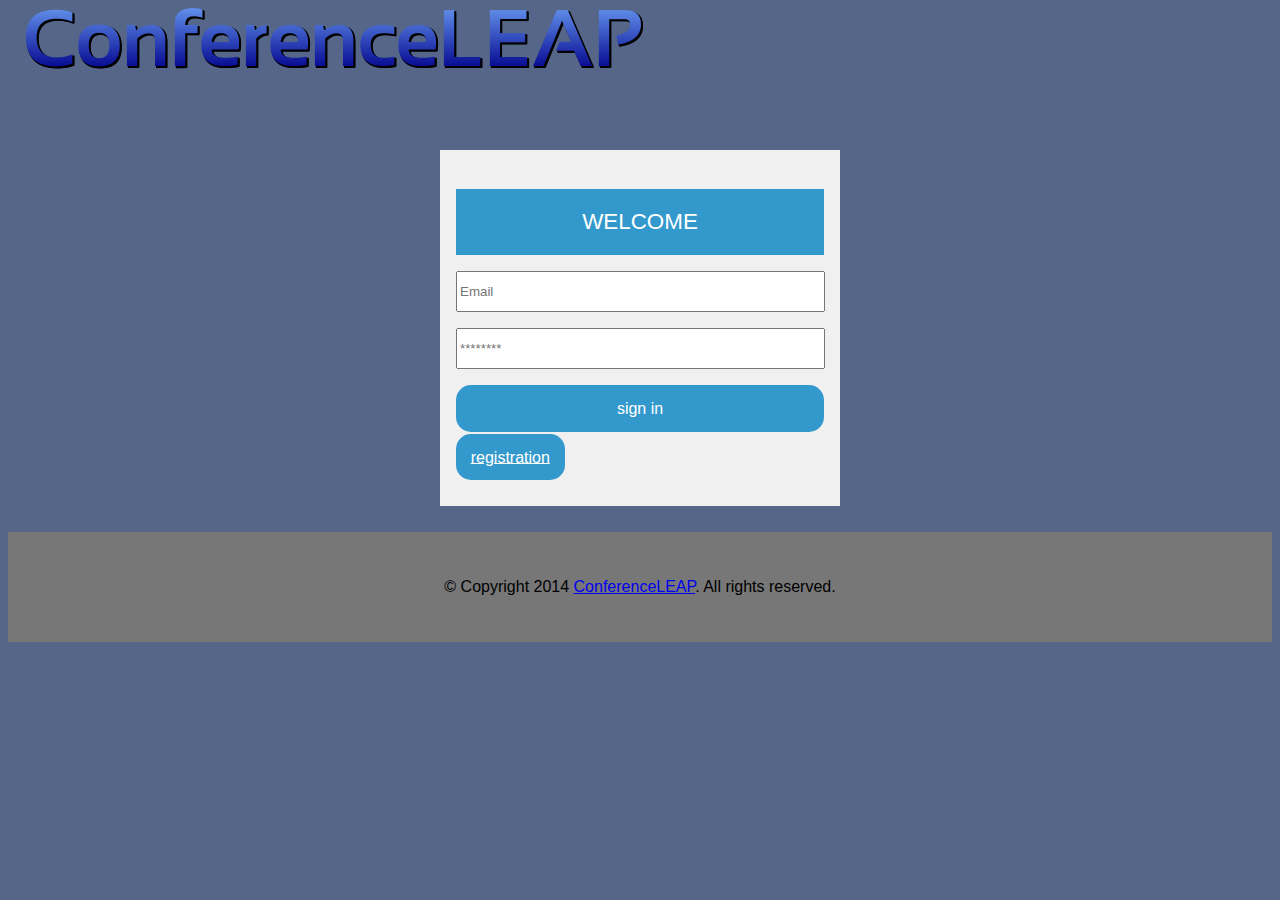
==== index.html @ f6e7f5dd "Initial Integration" ====
<!DOCTYPE html>
<html>
	<head>
		<title>Welcome to conferenceLEAP</title>
		<meta charset = "utf-8">
		<meta name = "description" content = "login page, conferenceleap group">
		<meta name = "keywords" content = "login page, conferenceleap">
		<link rel = "stylesheet" type = "text/css" href = "style.css">
		<style>
			
			div#footer {
				text-align: center;
				padding: 1.875em 0; 
			}
		</style>
	</head>
		<body>
		<div class="logo" style="text-align:center">
			<a href="#"><img src="logo.png"></a>
		</div>
		<div id="top-bar" style="margin-top: 150px">
			
		</div> 
		<div id = "login">
			<form method ="POST" action = "login.php">
				<h1>WELCOME</h1>
				<p>
					<label>
						<input type = "email" placeholder = "Email" size = "20" max = "30">
					</label>
				</p>
				<p>
					<label>
						<input type = "password" placeholder = "********" size = "20" max = "30">
					</label>
				</p>
				<p>
				<input class = "button" type = "submit" value = "sign in">
				</p>
					<a href="account_creation.html" class = "button">registration</a>
				</p>
				</form>
		</div>
		
		<div id="footer">

		<p>&copy; Copyright 2014 <a href="#">ConferenceLEAP</a>. All rights reserved.</p>
		
	
	</div> <!-- end footer -->


	</body>
</html>
---- style.css ----
body{
  background:#568;
  font-family:'Open Sans',sans-serif;
}

/*-----------------------*/
/*        header         */
/*-----------------------*/

#header {
  width:90%;
  height: 0px

}
#utilContainer {
  position: absolute;
  right:20px;
  top:5px;
  padding-top: 5px;
  padding-right: 20px;
}
div#search input#s{
  width: 30px; 
  padding:5px 7px 5px 3px;
  font-size: 8px
}

.logo {
  position: absolute;
  left:20px;
  top:5px;

}
/*----------------------*/
/*       footer         */
/*----------------------*/
div#footer {
  background-color: #777;
  clear: both; 
  padding: 5px 15px 5px;
  margin-bottom: 10px;
}
#contact-us { margin: 0 0 15px 15px; line-height: 1.4; }

#copyright { 
  margin-left: auto;
  margin-right: auto;
  clear: both; 
  text-align: center;
  padding: 5px 15px; 
}


/*-------------------------*/
/*       tabbed box        */
/*-------------------------*/

#tabbed_box_1 {
	margin: 0px auto 0px auto;
	width:50%;
	height: 500px;
	float: left;
	margin-top: 130px;
	margin-left: 5px;

}
#tabbed_box_2 {
	margin: 0px auto 0px auto;
	width:50%;
	height: 450px;
	float: right;
	margin-top: 10px;
	margin-left: 5px;

}


.tabbed_area {
	border:1px solid #494e52;
	background-color:#636d76;
	padding:8px;


}

ul.tabs {
	margin:0px; padding:0px;
	margin-top:5px;
	margin-bottom:6px;
}
ul.tabs li {
	list-style:none;
	display:inline;
}
ul.tabs li a {
	background-color:#464c54;
	color:#ffebb5;
	padding:8px 14px 8px 14px;
	text-decoration:none;
	font-size:9px;
	font-family:Verdana, Arial, Helvetica, sans-serif;
	font-weight:bold;
	text-transform:uppercase;
	border:1px solid #464c54;
	background-image:url(images/tab_off.jpg);
	background-repeat:repeat-x;	 
	background-position:bottom;
}
ul.tabs li a:hover {
	background-color:#2f343a;
	border-color:#2f343a;
}
ul.tabs li a.active {
	background-color:#ffffff;
	color:#282e32;
	border:1px solid #464c54; 
	border-bottom: 1px solid #ffffff;
	background-image:url(images/tab_on.jpg);
	background-repeat:repeat-x;
	background-position:top;	
}
.content {
	background-color:#ffffff;
	padding:10px;
	border:1px solid #464c54; 	
	font-family:Arial, Helvetica, sans-serif;
	background-image:url(images/content_bottom.jpg);
	background-repeat:repeat-x;	 
	background-position:bottom;	
	height: 530px;
	overflow: scroll;
	

}
#content_2, #content_3, #content_4, #content_5{ display:none; }

.content ul {
	margin:0px;
	padding:0px 20px 0px 20px;
}
.content ul li {
	list-style:none;
	border-bottom:1px solid #d6dde0;
	padding-top:15px;
	padding-bottom:15px;
	font-size:13px;
}
.content ul li:last-child {
	border-bottom:none;
}
.content ul li a {
	text-decoration:none;
	color:#3e4346;
}
.content ul li a small {
	color:#8b959c;
	font-size:9px;
	text-transform:uppercase;
	font-family:Verdana, Arial, Helvetica, sans-serif;
	position:relative;
	left:4px;
	top:0px;
}
.content ul li a:hover {
	color:#a59c83;
}
.content ul li a:hover small {
	color:#baae8e;
}

/*---------------------------*/
/*           sidebar         */
/*---------------------------*/


.regised_conference {
	border-style: solid;
	width:45% ;
	height: 290px;
	margin-top:130px;
	margin-right: 5px;
	float:right;
 
}
.new_added_confercence {
	border-style: solid;
	width: 44%;
	height:290px;
	float: right;
	margin-top: 10px;
	margin-right: 5px;
	margin-bottom: 10px;
}



.new_added_confercence, .regised_conference p {
  padding-left: 10px;
}

.sidebar {

	border:1px solid #494e52;
	width:22%;
	float: left;
	margin-top: 130px;
	display:inline-block;
	border-style: 10px;
	height: 590;
	padding-right: 5px;
	padding-left: 5px;
}

.user_info {
	border:1px solid #494e52;
	width:22%;
  	float: right;
	margin-top: 130px;
  	display:inline-block;
	height: 590px;



}


/*---------------------------*/
/*        login_page         */
/*---------------------------*/



.button{
  width:100%;
  background:#3399cc;
  border:0;
  padding:4%;
  font-family:'Open Sans',sans-serif;
  font-size:100%;
  color:#fff;
  cursor:pointer;
  border-radius:15px;
  transition:background .3s;
  -webkit-transition:background .3s;
}


.button:hover{
  background:#2255bb;
}

#login{
  width:400px;
  margin:0 auto;
  margin-top:8px;
  margin-bottom:2%;
  transition:opacity 1s;
  -webkit-transition:opacity 1s;
}


#login h1{
  background:#3399cc;
  padding:20px 0;
  font-size:140%;
  font-weight:300;
  text-align:center;
  color:#fff;
}

#login form{

  background:#f0f0f0;
  padding:6% 4%;
  top: 100%;
  bottom: 30%;
}
#login input[type="email"]{
  width:98%;
  height:35px;
}
#login input[type="password"]{
  width:98%;
  height:35px;
}

#login input[type="submit"]{
  width:100%;
  background:#3399cc;
  border:0;
  padding:4%;
  font-family:'Open Sans',sans-serif;
  font-size:100%;
  color:#fff;
  cursor:pointer;
  transition:background .3s;
  -webkit-transition:background .3s;
}

#login input[type="submit"]:hover{
  background:#2288bb;
}


/*----------------------------------*/
/*        registration_page         */
/*----------------------------------*/


div#registration .button{
  width:100%;
  background:#444;
  border:0;
  padding:4%;
  font-family:'Open Sans',sans-serif;
  font-size:100%;
  color:#fff;
  cursor:pointer;
  transition:background .3s;
  -webkit-transition:background .3s;
}



div#registration form{
  margin-left: 20%;
  margin-right: 20%;
  width: 60%;
  background:#f0f0f0;
  padding:6% 4%;
  top: 100%;
  bottom: 30%;
}
f


input[type="submit"]{
  width:100%;
  background:#3399cc;
  border:0;
  padding:4%;
  font-family:'Open Sans',sans-serif;
  font-size:100%;
  color:#fff;
  cursor:pointer;
  transition:background .3s;
  -webkit-transition:background .3s;
}

input[type="submit"]:hover{
  background:#2255bb;
}


.download {
	height: 20px;
	width: 30px;
	background-color: #aa443c;
}
.download:hover {
	background-color: #1a443c;
}

.floatright {
	float:right;
}
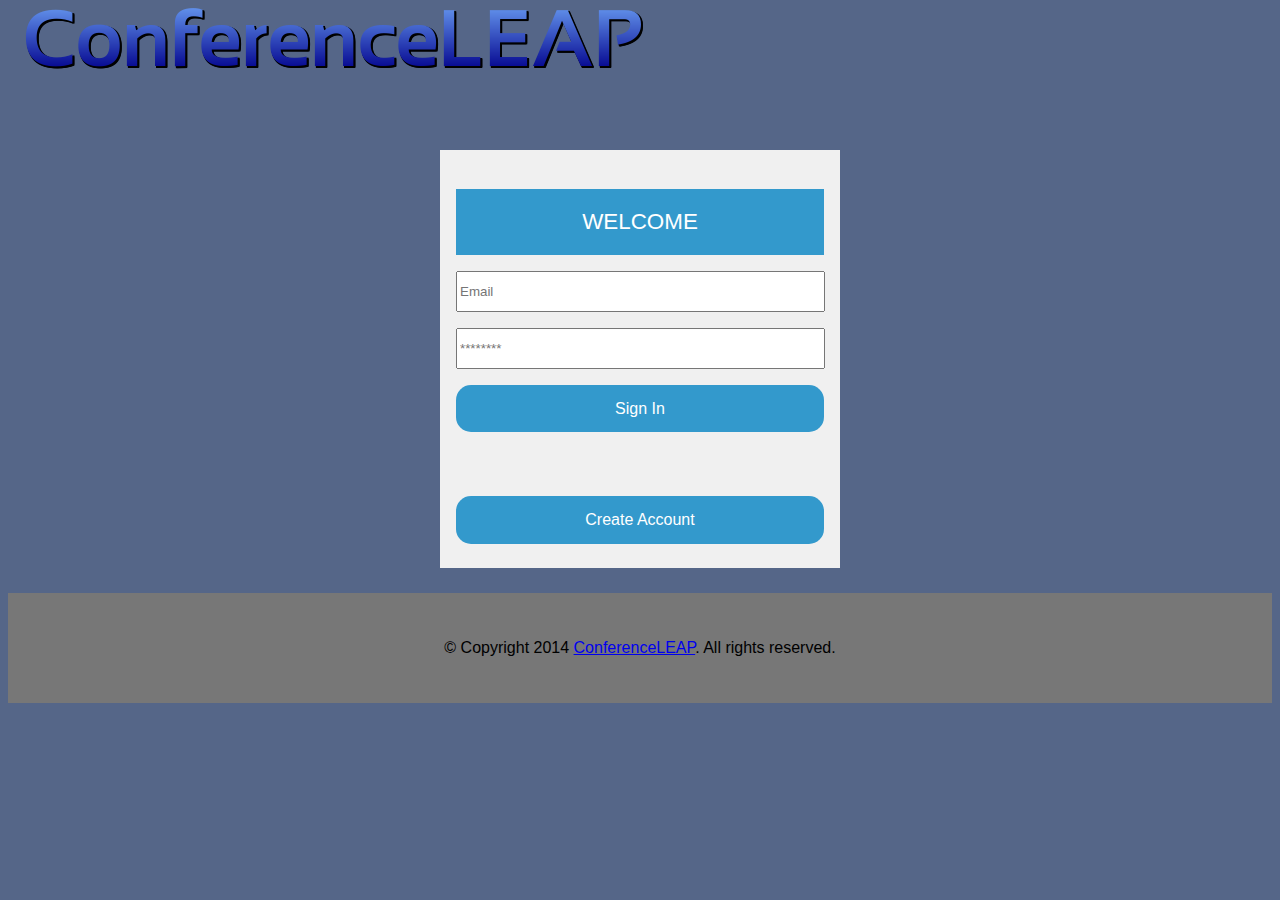
==== commit 49789f02: "Integration" ====
--- a/index.html
+++ b/index.html
@@ -22,23 +22,25 @@
 			
 		</div> 
 		<div id = "login">
-			<form method ="POST" action = "login.php">
+			<form method ="POST" action = "controllers/login.php">
 				<h1>WELCOME</h1>
 				<p>
 					<label>
-						<input type = "email" placeholder = "Email" size = "20" max = "30">
+						<input type = "email" placeholder = "Email" name="email" size = "20" max = "30">
 					</label>
 				</p>
 				<p>
 					<label>
-						<input type = "password" placeholder = "********" size = "20" max = "30">
+						<input type = "password" placeholder = "********" name="password" size = "20" max = "30">
 					</label>
 				</p>
 				<p>
-				<input class = "button" type = "submit" value = "sign in">
+				<input class = "button" type = "submit" value = "Sign In">
 				</p>
-					<a href="account_creation.html" class = "button">registration</a>
-				</p>
+				</form>
+				<form action="account_creation.html">
+					<input class = "button" type="submit" value="Create Account">
+
 				</form>
 		</div>
 		
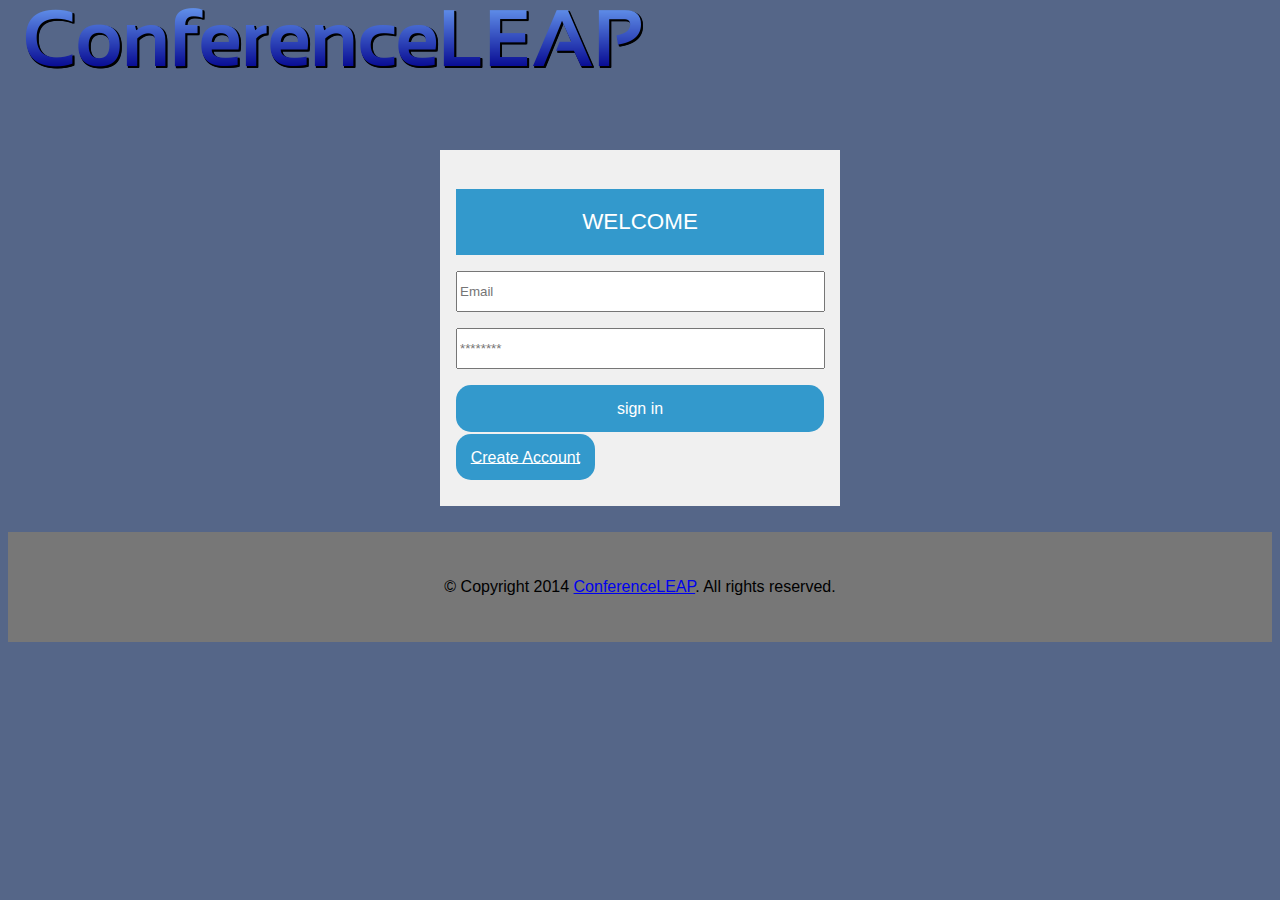
==== commit 8c84bafb: "More integration" ====
--- a/index.html
+++ b/index.html
@@ -35,13 +35,14 @@
 					</label>
 				</p>
 				<p>
-				<input class = "button" type = "submit" value = "Sign In">
+				<input class = "button" type = "submit" value = "sign in">
 				</p>
-				</form>
-				<form action="account_creation.html">
-					<input class = "button" type="submit" value="Create Account">
-
-				</form>
+				<p>
+					<a class= "button" style="width:100%;" href="/account_creation.html">Create Account</a></button>
+				</p>
+				
+				
+			</form>
 		</div>
 		
 		<div id="footer">
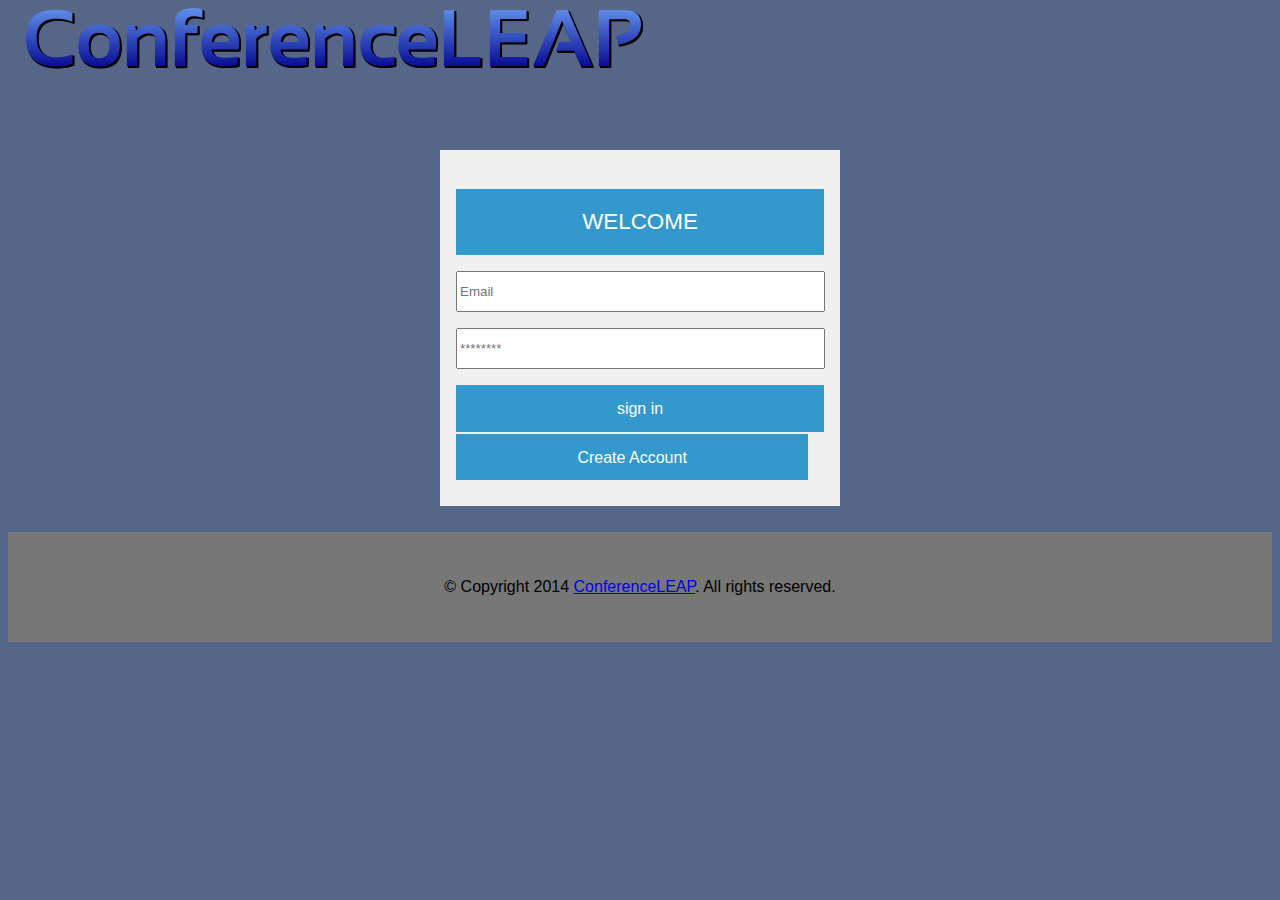
==== commit 0a7bab40: "got as much working as i could" ====
--- a/index.html
+++ b/index.html
@@ -38,7 +38,7 @@
 				<input class = "button" type = "submit" value = "sign in">
 				</p>
 				<p>
-					<a class= "button" style="width:100%;" href="/account_creation.html">Create Account</a></button>
+					<a href="/account_creation.html">Create Account</a>
 				</p>
 				
 				
--- a/style.css
+++ b/style.css
@@ -239,7 +239,6 @@
   font-size:100%;
   color:#fff;
   cursor:pointer;
-  border-radius:15px;
   transition:background .3s;
   -webkit-transition:background .3s;
 }
@@ -284,7 +283,7 @@
   height:35px;
 }
 
-#login input[type="submit"]{
+#login input[type="submit"], #login a{
   width:100%;
   background:#3399cc;
   border:0;
@@ -298,7 +297,17 @@
 }
 
 #login input[type="submit"]:hover{
-  background:#2288bb;
+  background:#2255bb;
+}
+#login a{
+	text-decoration: none;
+	padding-left:33%;
+	padding-right:33%;
+	
+}
+#login a:hover{
+	background: #2255bb;
+	text-decoration: none;
 }
 
 
